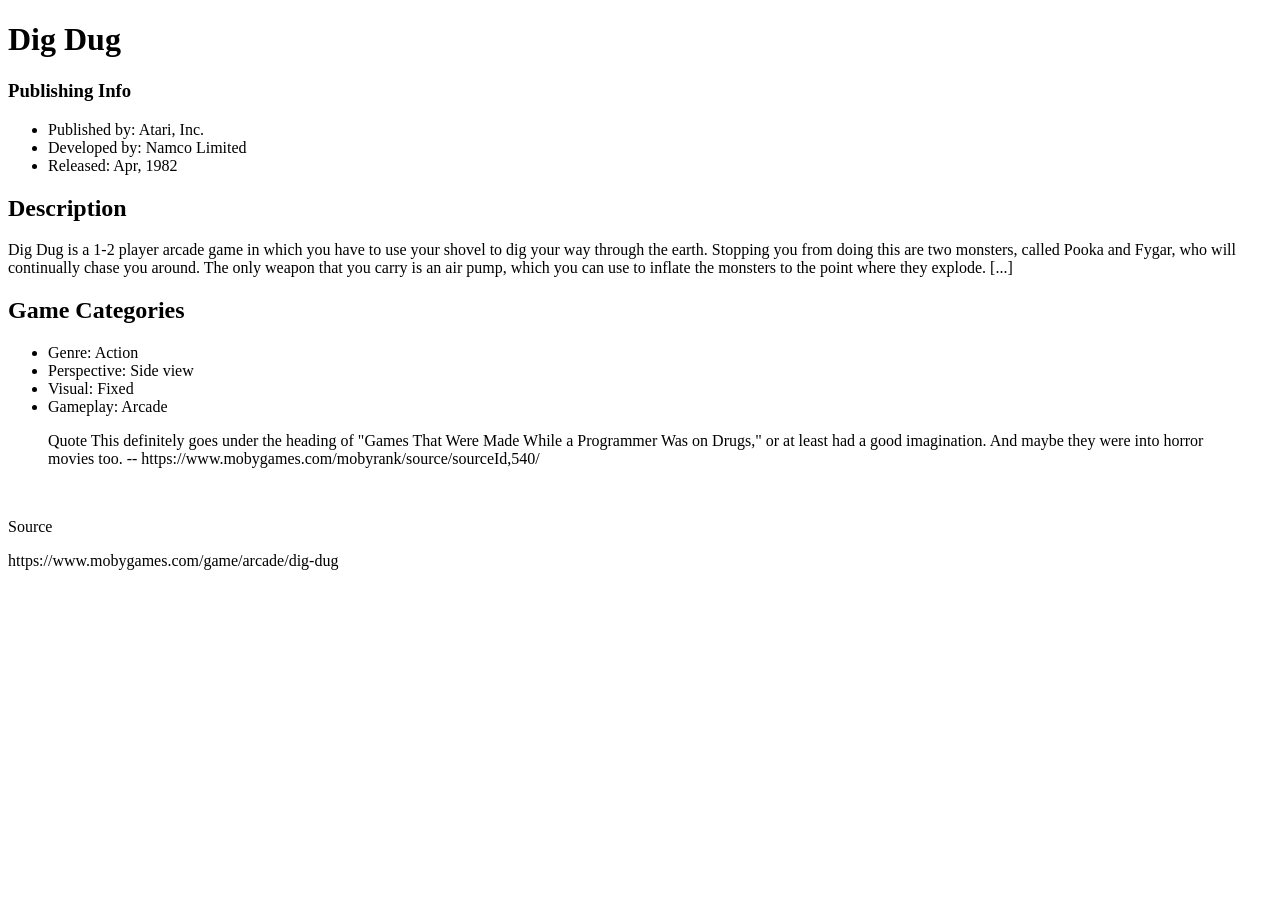
==== game/index.html @ 73784080 "Uploaded current lab work" ====
<!DOCTYPE html>
<html lang="en">
<head>
	<meta charset="UTF-8">
	<meta name="viewport" content="width=device-width, intital-scale=1.0">
	<title>
		Dig Dug Site
	</title>
</head>
<body>
<h1>
Dig Dug
</h1>

<h3>
Publishing Info
</h3>
<ul>

<li>
Published by: Atari, Inc.
</li>
<li>
Developed by: Namco Limited
</li>
<li>
Released: Apr, 1982
</li>
</ul>

<h2>
Description
</h2>
<p>
Dig Dug is a 1-2 player arcade game in which you have to use your shovel to dig your way through the earth. Stopping you from doing this are two monsters, called Pooka and Fygar, who will continually chase you around. The only weapon that you carry is an air pump, which you can use to inflate the monsters to the point where they explode. [...]
</p>

<h2>
Game Categories
</h2>
<ul>
<li>
Genre: Action
</li>
<li>
Perspective: Side view
</li>
<li>
Visual: Fixed
</li>
<li>
Gameplay: Arcade
</li>
</ul>

<blockquote>
Quote

	This definitely goes under the heading of "Games That Were Made While a Programmer Was on Drugs," or at least had a good imagination. And maybe they were into horror movies too.
		-- https://www.mobygames.com/mobyrank/source/sourceId,540/


</blockquote>
<br>
<p>Source</p>
<footer>
https://www.mobygames.com/game/arcade/dig-dug
</footer>
</body>
</html>
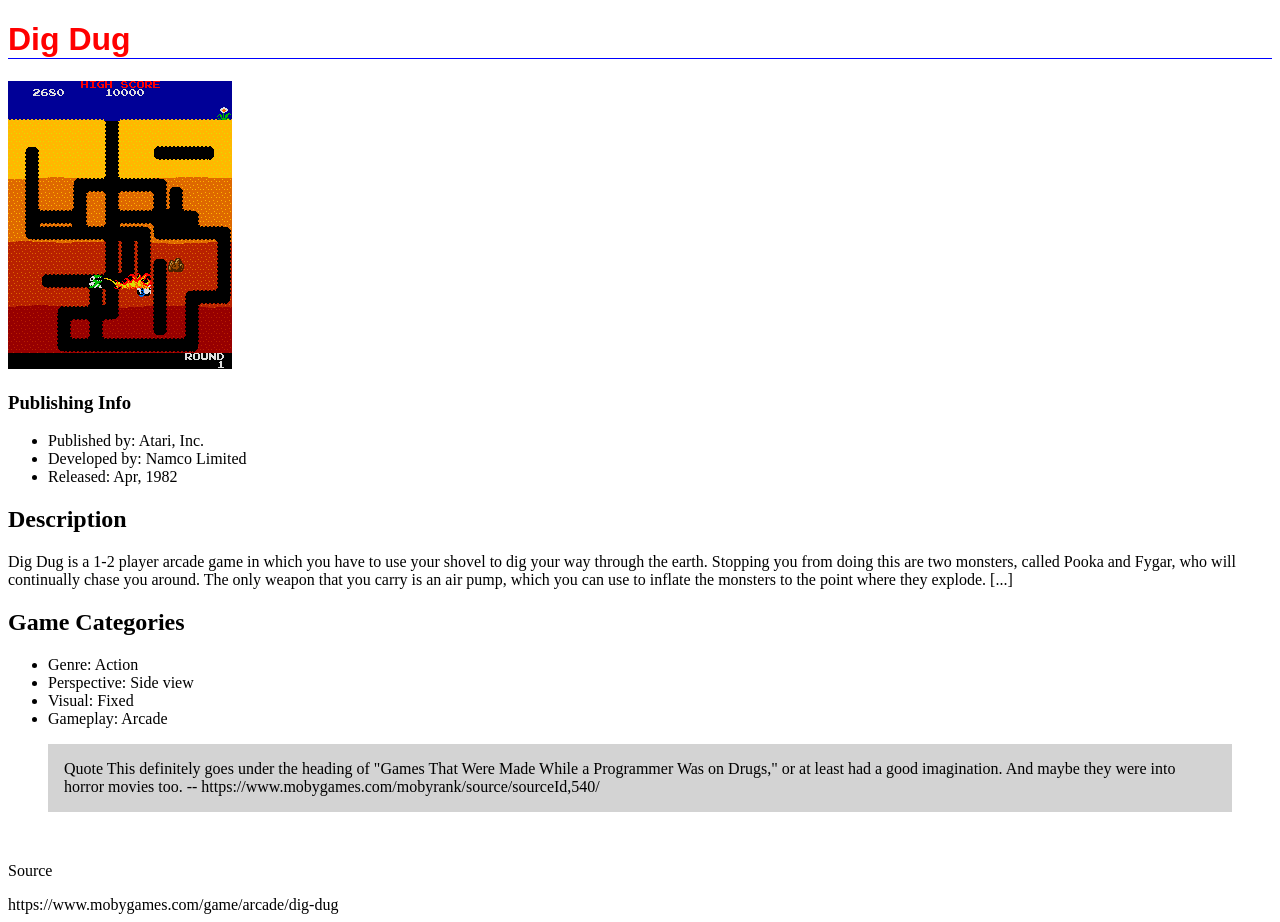
==== commit 227604d3: "Added Image" ====
--- a/game/index.html
+++ b/game/index.html
@@ -6,11 +6,23 @@
 	<title>
 		Dig Dug Site
 	</title>
+	<style>
+    h1 { 
+        color:red;
+        font-family: sans-serif;
+        border-bottom: 1px solid blue;
+        }
+    blockquote { 
+        background-color: lightgray;
+        padding: 1rem;
+        }
+</style>
 </head>
 <body>
 <h1>
 Dig Dug
 </h1>
+<img src="dig-dug-burnt.png" alt="screenshot of the dig-dug">
 
 <h3>
 Publishing Info
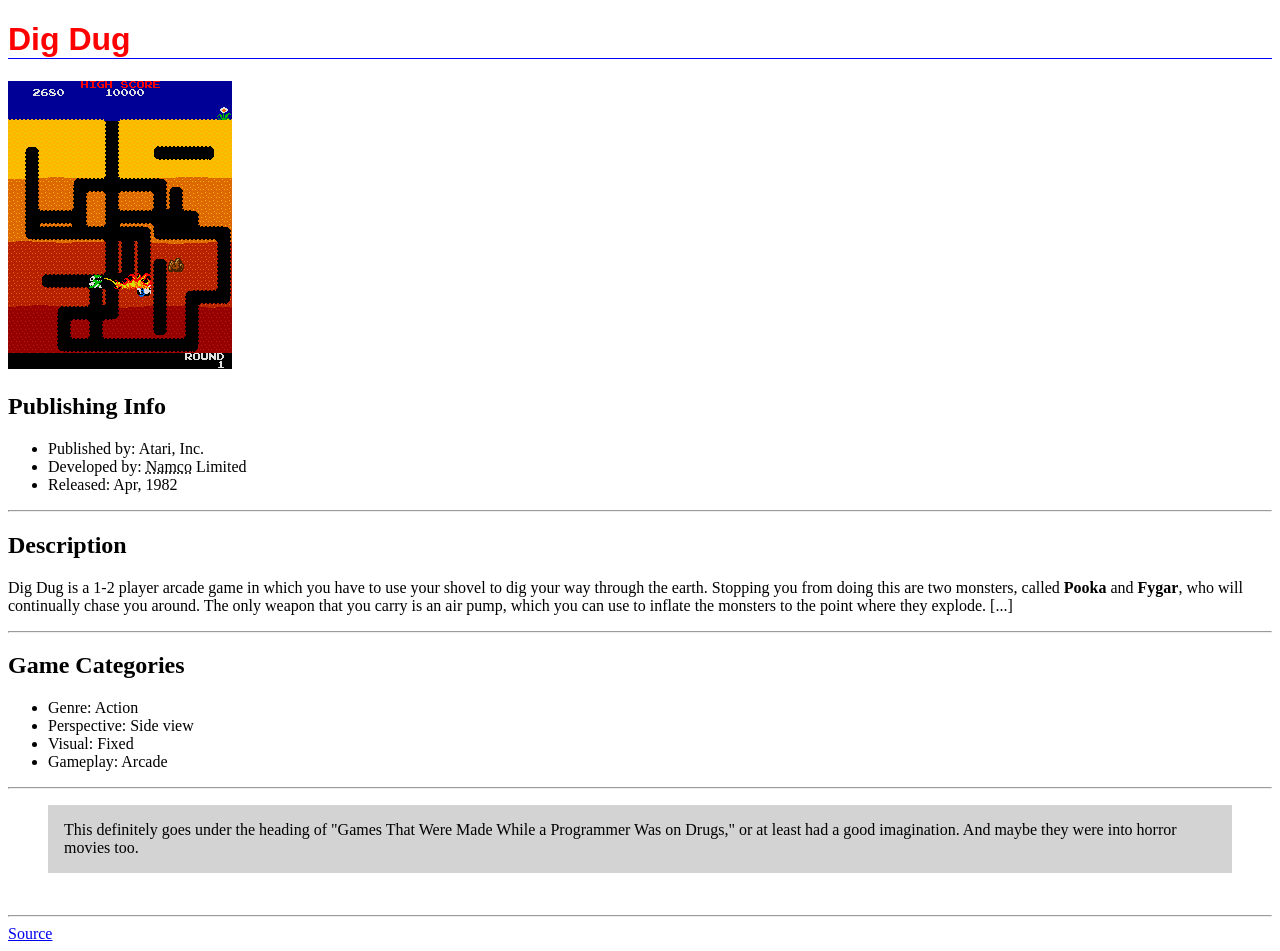
==== commit f5cafe86: "Arcs Review And Finishing Dig Dug" ====
--- a/game/index.html
+++ b/game/index.html
@@ -16,37 +16,38 @@
         background-color: lightgray;
         padding: 1rem;
         }
-</style>
+    </style>
 </head>
 <body>
+<header>
 <h1>
 Dig Dug
 </h1>
+</header>
+<main>
 <img src="dig-dug-burnt.png" alt="screenshot of the dig-dug">
-
-<h3>
+<h2>
 Publishing Info
-</h3>
+</h2>
 <ul>
-
 <li>
 Published by: Atari, Inc.
 </li>
 <li>
-Developed by: Namco Limited
+Developed by: <abbr title="Nakamura Manufacturing Company">Namco</abbr> Limited
 </li>
 <li>
 Released: Apr, 1982
 </li>
 </ul>
-
+<hr>
 <h2>
 Description
 </h2>
 <p>
-Dig Dug is a 1-2 player arcade game in which you have to use your shovel to dig your way through the earth. Stopping you from doing this are two monsters, called Pooka and Fygar, who will continually chase you around. The only weapon that you carry is an air pump, which you can use to inflate the monsters to the point where they explode. [...]
+Dig Dug is a 1-2 player arcade game in which you have to use your shovel to dig your way through the earth. Stopping you from doing this are two monsters, called <b>Pooka</b> and <b>Fygar</b>, who will continually chase you around. The only weapon that you carry is an air pump, which you can use to inflate the monsters to the point where they explode. [...]
 </p>
-
+<hr>
 <h2>
 Game Categories
 </h2>
@@ -64,19 +65,15 @@
 Gameplay: Arcade
 </li>
 </ul>
-
+<hr>
 <blockquote>
-Quote
-
 	This definitely goes under the heading of "Games That Were Made While a Programmer Was on Drugs," or at least had a good imagination. And maybe they were into horror movies too.
-		-- https://www.mobygames.com/mobyrank/source/sourceId,540/
-
-
 </blockquote>
 <br>
-<p>Source</p>
+<hr>
+</main>
 <footer>
-https://www.mobygames.com/game/arcade/dig-dug
+<a href="https://www.mobygames.com/mobyrank/source/sourceId,540/"> Source </a>
 </footer>
 </body>
 </html>
